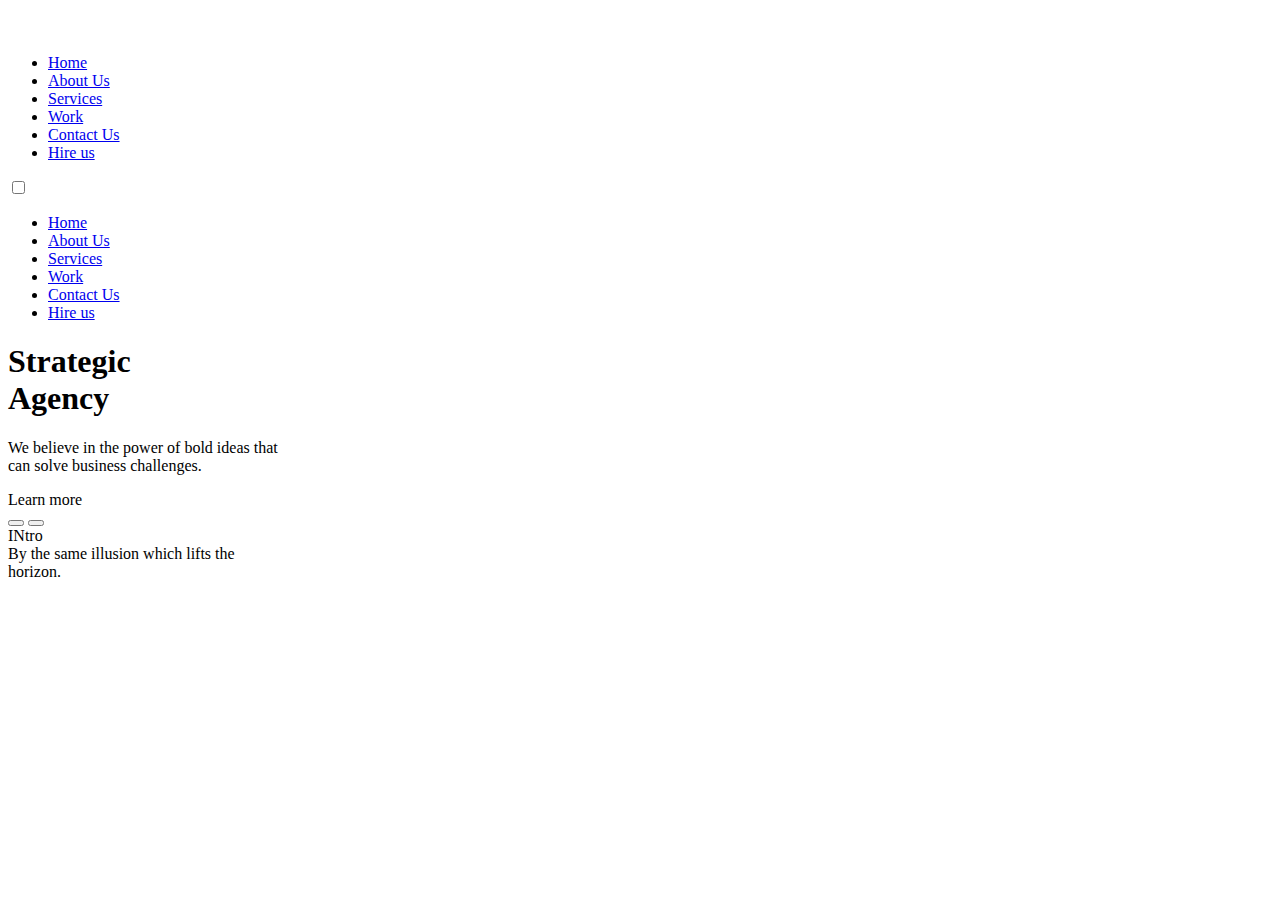
==== src/index.html @ 4ba15073 "mobile burger" ====
<!DOCTYPE html>
<html lang="en">
  <head>
    <meta charset="UTF-8">
    <meta name="viewport" content="width=device-width, initial-scale=1.0">
    <title>Dia</title>
    <link rel="stylesheet" href="./styles/main.css">
    <link href="https://fonts.googleapis.com/css?family=Open+Sans:400,600,700|Poppins:400,600,700&display=swap" rel="stylesheet">
  </head>
  <body>
    <header class="header">
      <div class="header__top">
        <nav class="header__nav nav">
          <a class="nav__logo logo" href="#">
            <img class="logo__img" src="./images/logo/air.png" alt="logo Dia company">
          </a>
          <ul class="nav__list">
            <li class="nav__item">
              <a href="#" class="nav__link">Home</a>
            </li>
            <li class="nav__item">
              <a href="#about" class="nav__link">About Us</a>
            </li>
            <li class="nav__item">
              <a href="#gallery" class="nav__link">Services</a>
            </li>
            <li class="nav__item">
              <a href="#consultation" class="nav__link">Work</a>
            </li>
            <li class="nav__item">
              <a href="#testimonials" class="nav__link">Contact Us</a>
            </li>
            <li class="nav__item">
              <a href="#contacts" class="nav__link nav__link--rightside">Hire us</a>
            </li>
          </ul>
        </nav>
        <div class="header__toggle toggle">
          <input id="toggle" class="toggle__menu" type="checkbox">
          <label for="toggle" class="toggle__btn">
            <span class="toggle__span"></span>
          </label>
          <div class="toggle__mobile">
            <ul class="toggle__list">
              <li class="toggle__item">
                <a href="#" class="toggle__link">Home</a>
              </li>
              <li class="toggle__item">
                <a href="#about" class="toggle__link">About Us</a>
              </li>
              <li class="toggle__item">
                <a href="#gallery" class="toggle__link">Services</a>
              </li>
              <li class="toggle__item">
                <a href="#consultation" class="toggle__link">Work</a>
              </li>
              <li class="toggle__item">
                <a href="#testimonials" class="toggle__link">Contact Us</a>
              </li>
              <li class="toggle__item">
                <a href="#contacts" class="toggle__link nav__link--rightside">Hire us</a>
              </li>
            </ul>
          </div>
        </div>
      </div>
      <div class="header__info info">
        <h1 class="info__heading">Strategic<br>Agency</h1>
        <p class="info__text">
          We believe in the power of bold ideas that<br>can solve business challenges.
        </p>
        <a class="info__link">Learn more</a>
      </div>
      <div class="header__slider slider">
        <div class="slider__item slider_item--1"></div>
        <div class="slider__button button">
          <button class="button__left"></button>
          <button class="button__right"></button>
        </div>
        <div class="slider__intro intro">
          <div class="intro__heading">INtro</div>
          <div class="intro__text">By the same illusion which lifts the<br>horizon.</div>
        </div>
      </div>
    </header>
    <script type="text/javascript" src="scripts/main.js"></script>
  </body>
</html>
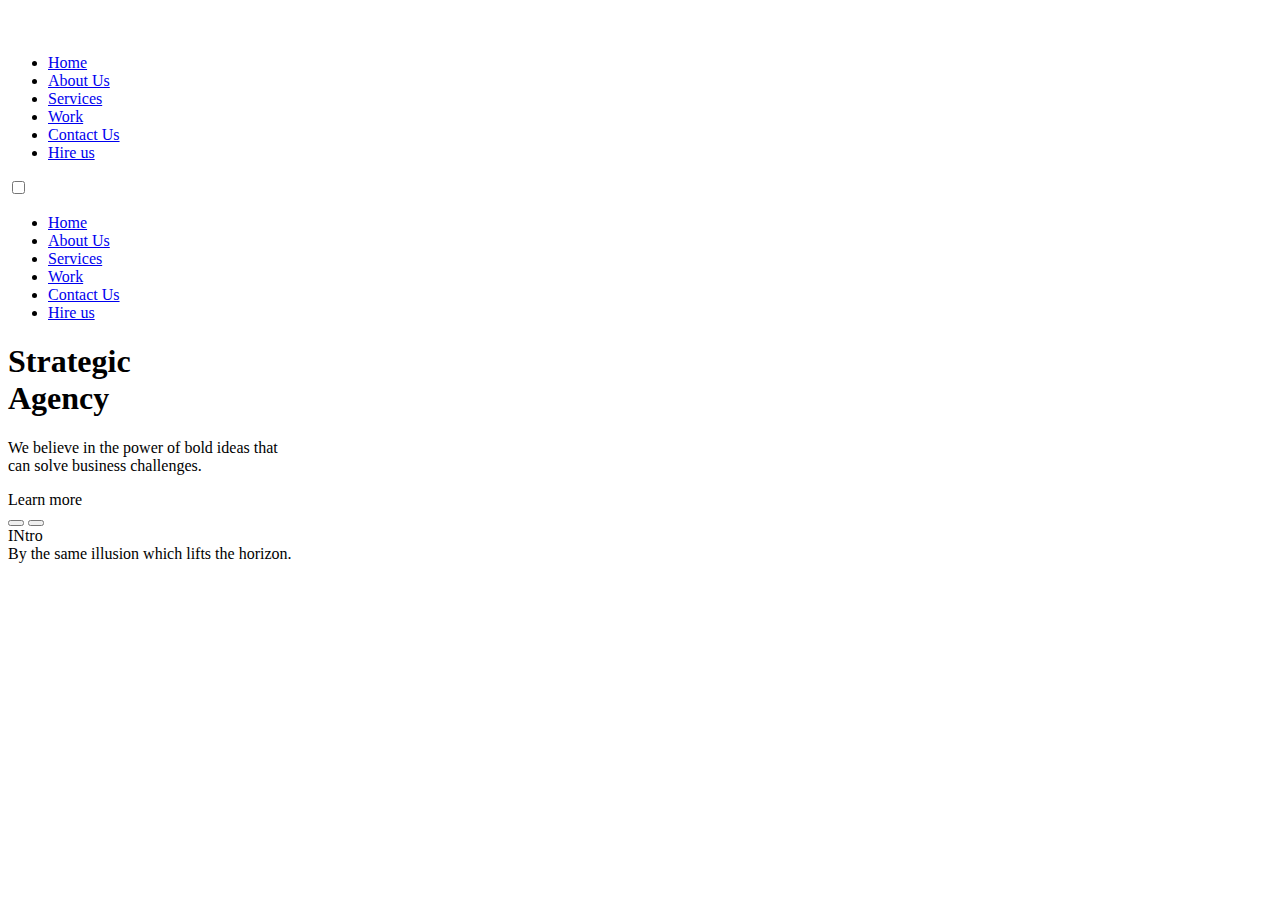
==== commit 3341da07: "solution mob-header" ====
--- a/src/index.html
+++ b/src/index.html
@@ -16,22 +16,22 @@
           </a>
           <ul class="nav__list">
             <li class="nav__item">
-              <a href="#" class="nav__link">Home</a>
+              <a href="./" class="nav__link">Home</a>
             </li>
             <li class="nav__item">
               <a href="#about" class="nav__link">About Us</a>
             </li>
             <li class="nav__item">
-              <a href="#gallery" class="nav__link">Services</a>
+              <a href="#services" class="nav__link">Services</a>
             </li>
             <li class="nav__item">
-              <a href="#consultation" class="nav__link">Work</a>
+              <a href="#work" class="nav__link">Work</a>
             </li>
             <li class="nav__item">
-              <a href="#testimonials" class="nav__link">Contact Us</a>
+              <a href="#contacts" class="nav__link">Contact Us</a>
             </li>
             <li class="nav__item">
-              <a href="#contacts" class="nav__link nav__link--rightside">Hire us</a>
+              <a href="#hire" class="nav__link nav__link--rightside">Hire us</a>
             </li>
           </ul>
         </nav>
@@ -43,22 +43,22 @@
           <div class="toggle__mobile">
             <ul class="toggle__list">
               <li class="toggle__item">
-                <a href="#" class="toggle__link">Home</a>
+                <a href="./" class="toggle__link">Home</a>
               </li>
               <li class="toggle__item">
                 <a href="#about" class="toggle__link">About Us</a>
               </li>
               <li class="toggle__item">
-                <a href="#gallery" class="toggle__link">Services</a>
+                <a href="#services" class="toggle__link">Services</a>
               </li>
               <li class="toggle__item">
-                <a href="#consultation" class="toggle__link">Work</a>
+                <a href="#work" class="toggle__link">Work</a>
               </li>
               <li class="toggle__item">
-                <a href="#testimonials" class="toggle__link">Contact Us</a>
+                <a href="#contacts" class="toggle__link">Contact Us</a>
               </li>
               <li class="toggle__item">
-                <a href="#contacts" class="toggle__link nav__link--rightside">Hire us</a>
+                <a href="#hire" class="toggle__link">Hire us</a>
               </li>
             </ul>
           </div>
@@ -72,14 +72,16 @@
         <a class="info__link">Learn more</a>
       </div>
       <div class="header__slider slider">
-        <div class="slider__item slider_item--1"></div>
+        <div class="slider__item slider_item--1">
+          <div class="slider__background"></div>
+        </div>
         <div class="slider__button button">
           <button class="button__left"></button>
           <button class="button__right"></button>
         </div>
         <div class="slider__intro intro">
           <div class="intro__heading">INtro</div>
-          <div class="intro__text">By the same illusion which lifts the<br>horizon.</div>
+          <div class="intro__text">By the same illusion which lifts the horizon.</div>
         </div>
       </div>
     </header>
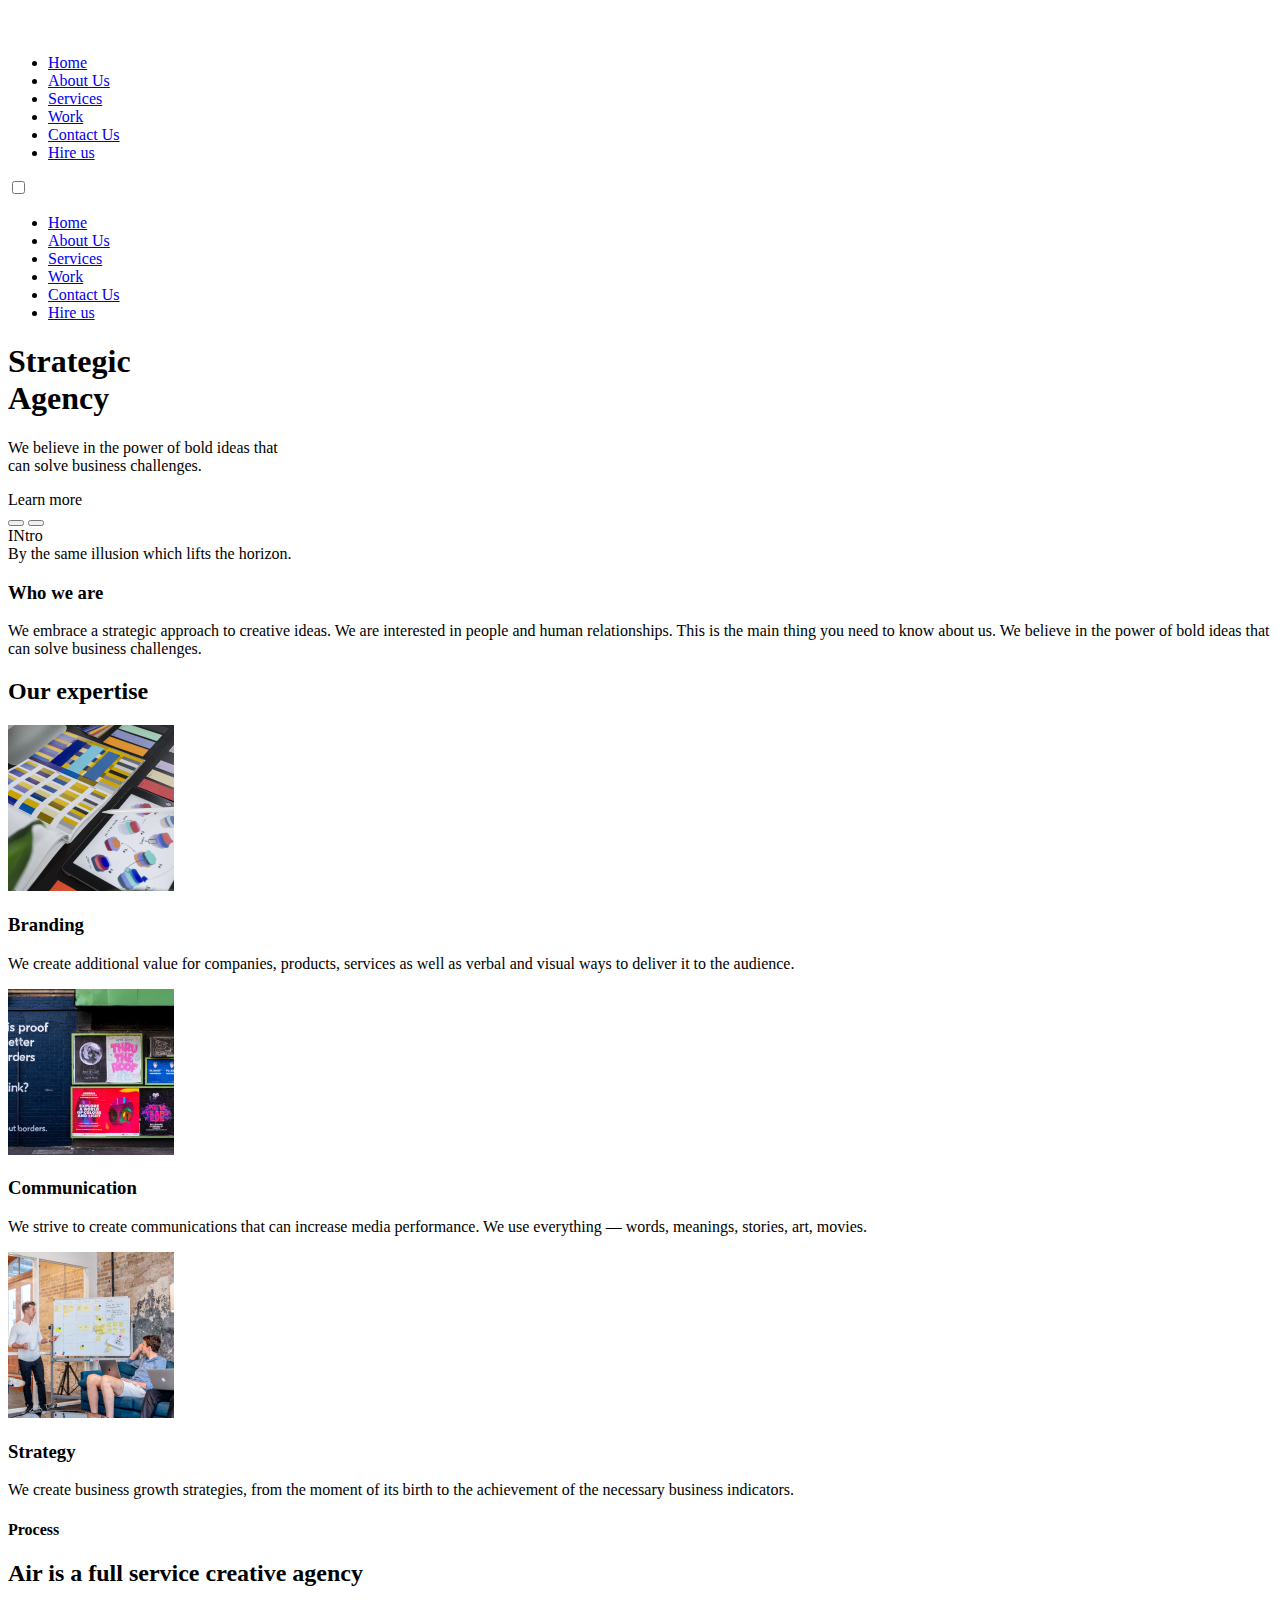
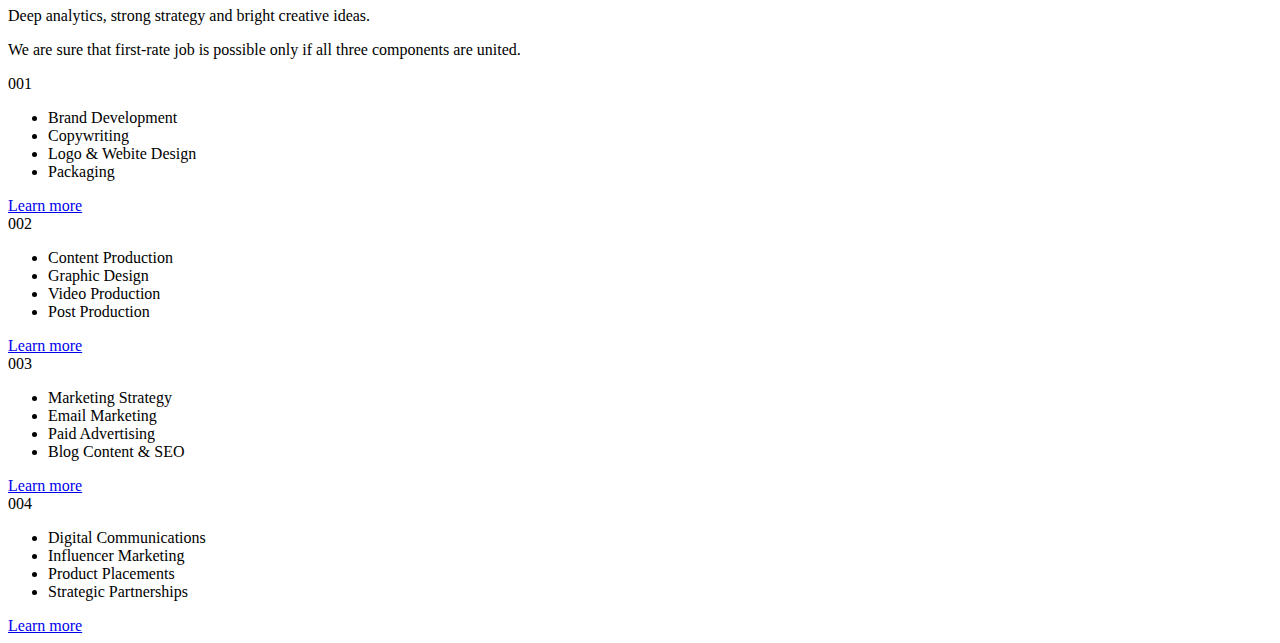
==== commit e1a48eb9: "desktop" ====
--- a/src/index.html
+++ b/src/index.html
@@ -5,6 +5,7 @@
     <meta name="viewport" content="width=device-width, initial-scale=1.0">
     <title>Dia</title>
     <link rel="stylesheet" href="./styles/main.css">
+    <link rel="icon" href="./images/logo/air-icon.svg">
     <link href="https://fonts.googleapis.com/css?family=Open+Sans:400,600,700|Poppins:400,600,700&display=swap" rel="stylesheet">
   </head>
   <body>
@@ -85,6 +86,92 @@
         </div>
       </div>
     </header>
+    <main class="main">
+      <section id="about" class="main__about about">
+        <div class="about__info">
+          <h3 class="about__heading">Who we are</h3>
+          <p class="about__text">We embrace a strategic approach to creative ideas. We are interested in people and human relationships. This is the main thing you need to know about us. We believe in the power of bold ideas that can solve business challenges.</p>
+        </div>
+      </section>
+      <section id="services" class="main__services services">
+        <div class="services__container">
+          <h2 class="services__heading">Our expertise</h2>
+          <div class="services__cards">
+            <div class="card">
+              <img class="card__img" src="./images/what-we-do/services1.png" alt="foto services1">
+              <h3 class="card__heading">Branding</h3>
+              <p class="card__text">We create additional value for companies, products, services as well as verbal and visual ways to deliver it to the audience.</p>
+            </div>
+            <div class="card">
+              <img class="card__img" src="./images/what-we-do/services2.png" alt="foto services1">
+              <h3 class="card__heading">Communication</h3>
+              <p class="card__text">We strive to create communications that can increase media performance. We use everything — words, meanings, stories, art, movies.
+              </p>
+            </div>
+            <div class="card">
+              <img class="card__img" src="./images/what-we-do/services3.png" alt="foto services1">
+              <h3 class="card__heading">Strategy</h3>
+              <p class="card__text">We create business growth strategies, from the moment of its birth to the achievement of the necessary business indicators.</p>
+            </div>
+          </div>
+        </div>
+      </section>
+      <section id="work" class="main__process process">
+        <div class="process__container">
+          <div class="process__info">
+            <h4 class="process__subtitle">Process</h4>
+            <h2 class="process__heading">Air is a full service creative agency</h2>
+            <p class="process__text">Deep analytics, strong strategy and bright creative ideas.</p>
+            <p class="process__text">We are sure that first-rate job is possible only if all three components are united.</p>
+          </div>
+          <div class="process__board board">
+            <div class="board__item item__theme--blue item ">
+              <div class="item__number">001</div>
+              <ul class="item__list list">
+                <li class="list__item">Brand Development</li>
+                <li class="list__item">Copywriting</li>
+                <li class="list__item">Logo & Webite Design</li>
+                <li class="list__item">Packaging</li>
+              </ul>
+              <a class="item__link" href="#">Learn more</a>
+            </div>
+            <div class="board__item item__theme--orange item ">
+              <div class="item__number">002</div>
+              <ul class="item__list list">
+                <li class="list__item">Сontent Production</li>
+                <li class="list__item">Graphic Design</li>
+                <li class="list__item">Video Production</li>
+                <li class="list__item">Post Production</li>
+              </ul>
+              <a class="item__link" href="#">Learn more</a>
+            </div>
+            <div class="board__item item__theme--green item ">
+              <div class="item__number">003</div>
+              <ul class="item__list list">
+                <li class="list__item">Marketing Strategy</li>
+                <li class="list__item">Email Marketing</li>
+                <li class="list__item">Paid Advertising</li>
+                <li class="list__item">Blog Content & SEO</li>
+              </ul>
+              <a class="item__link" href="#">Learn more</a>
+            </div>
+            <div class="board__item item__theme--purple item ">
+              <div class="item__number">004</div>
+              <ul class="item__list list">
+                <li class="list__item">Digital Communications</li>
+                <li class="list__item">Influencer Marketing</li>
+                <li class="list__item">Product Placements</li>
+                <li class="list__item">Strategic Partnerships</li>
+              </ul>
+              <a class="item__link" href="#">Learn more</a>
+            </div>
+          </div>
+        </div>
+      </section>
+      <section class="main__approach approach"></section>
+      <section id="testimonials" class="testimonials"></section>
+      <section id="vision" class="vision"></section>
+    </main>
     <script type="text/javascript" src="scripts/main.js"></script>
   </body>
 </html>
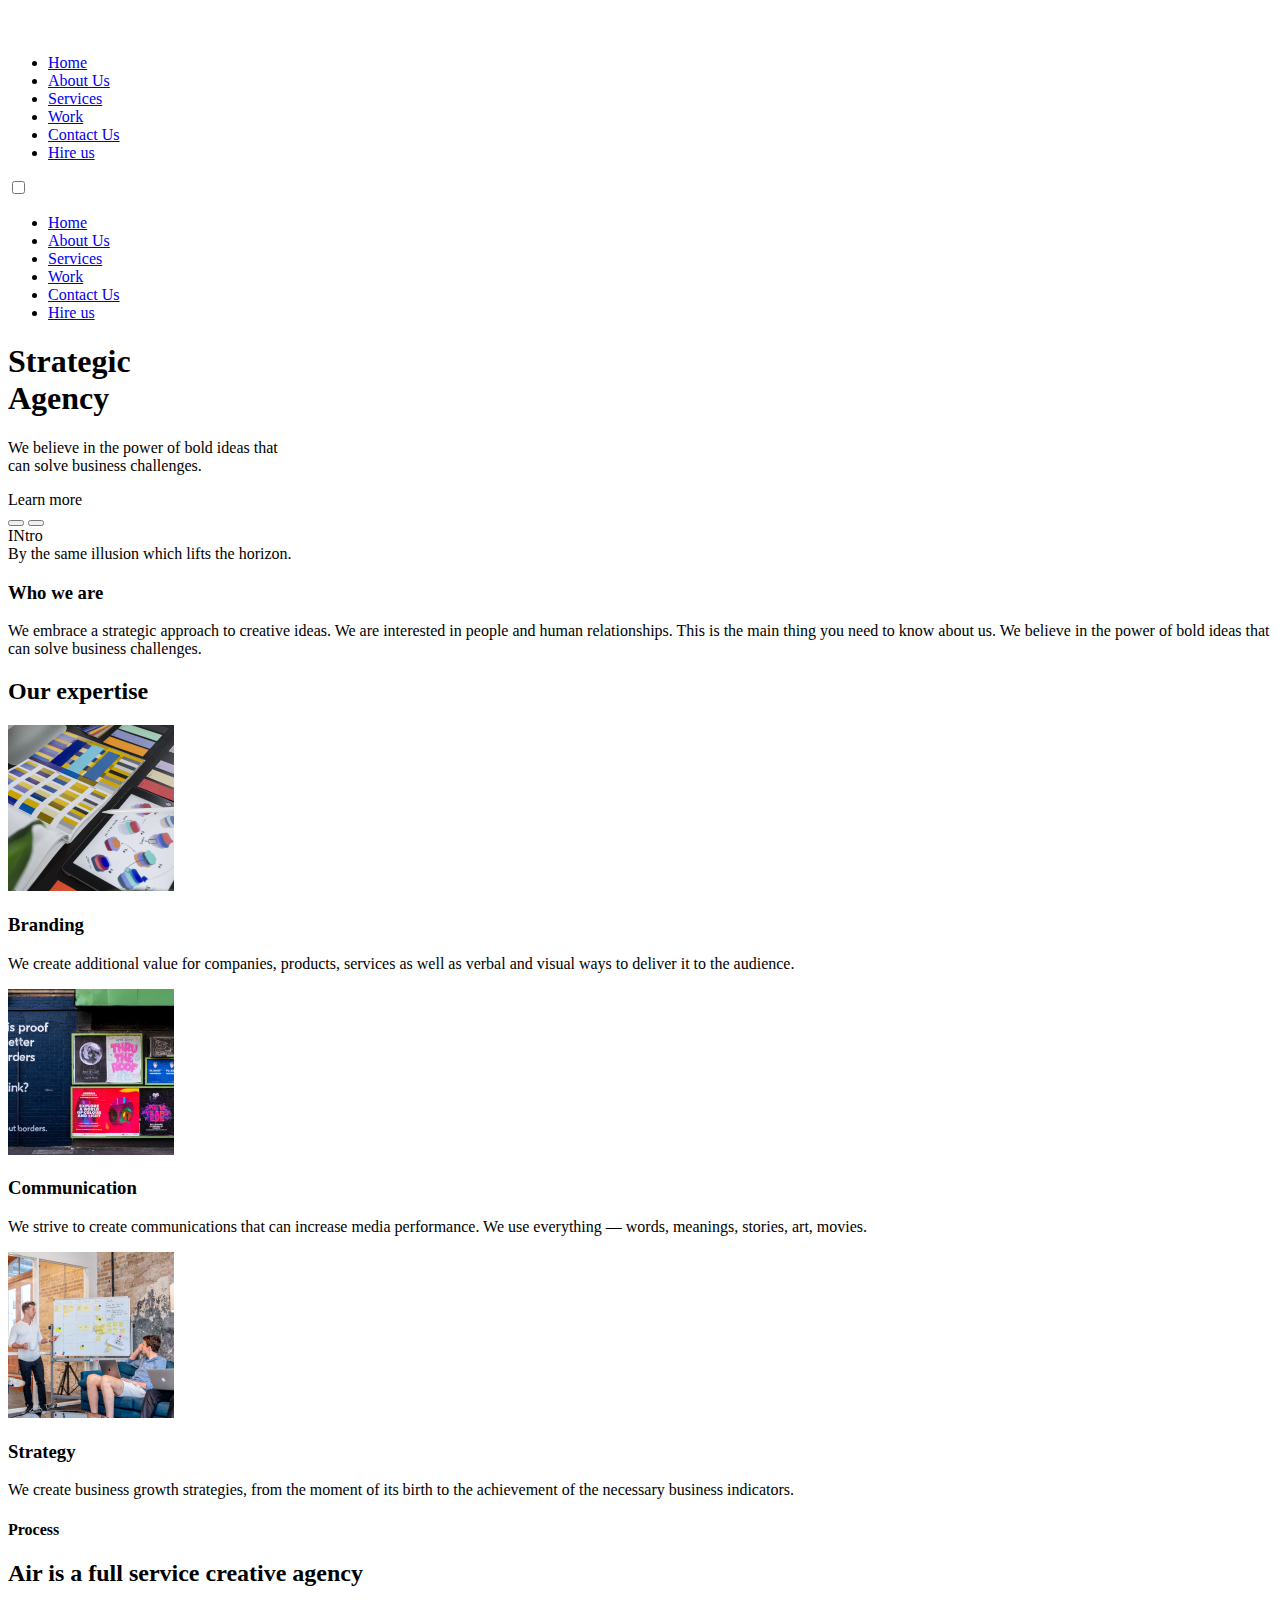
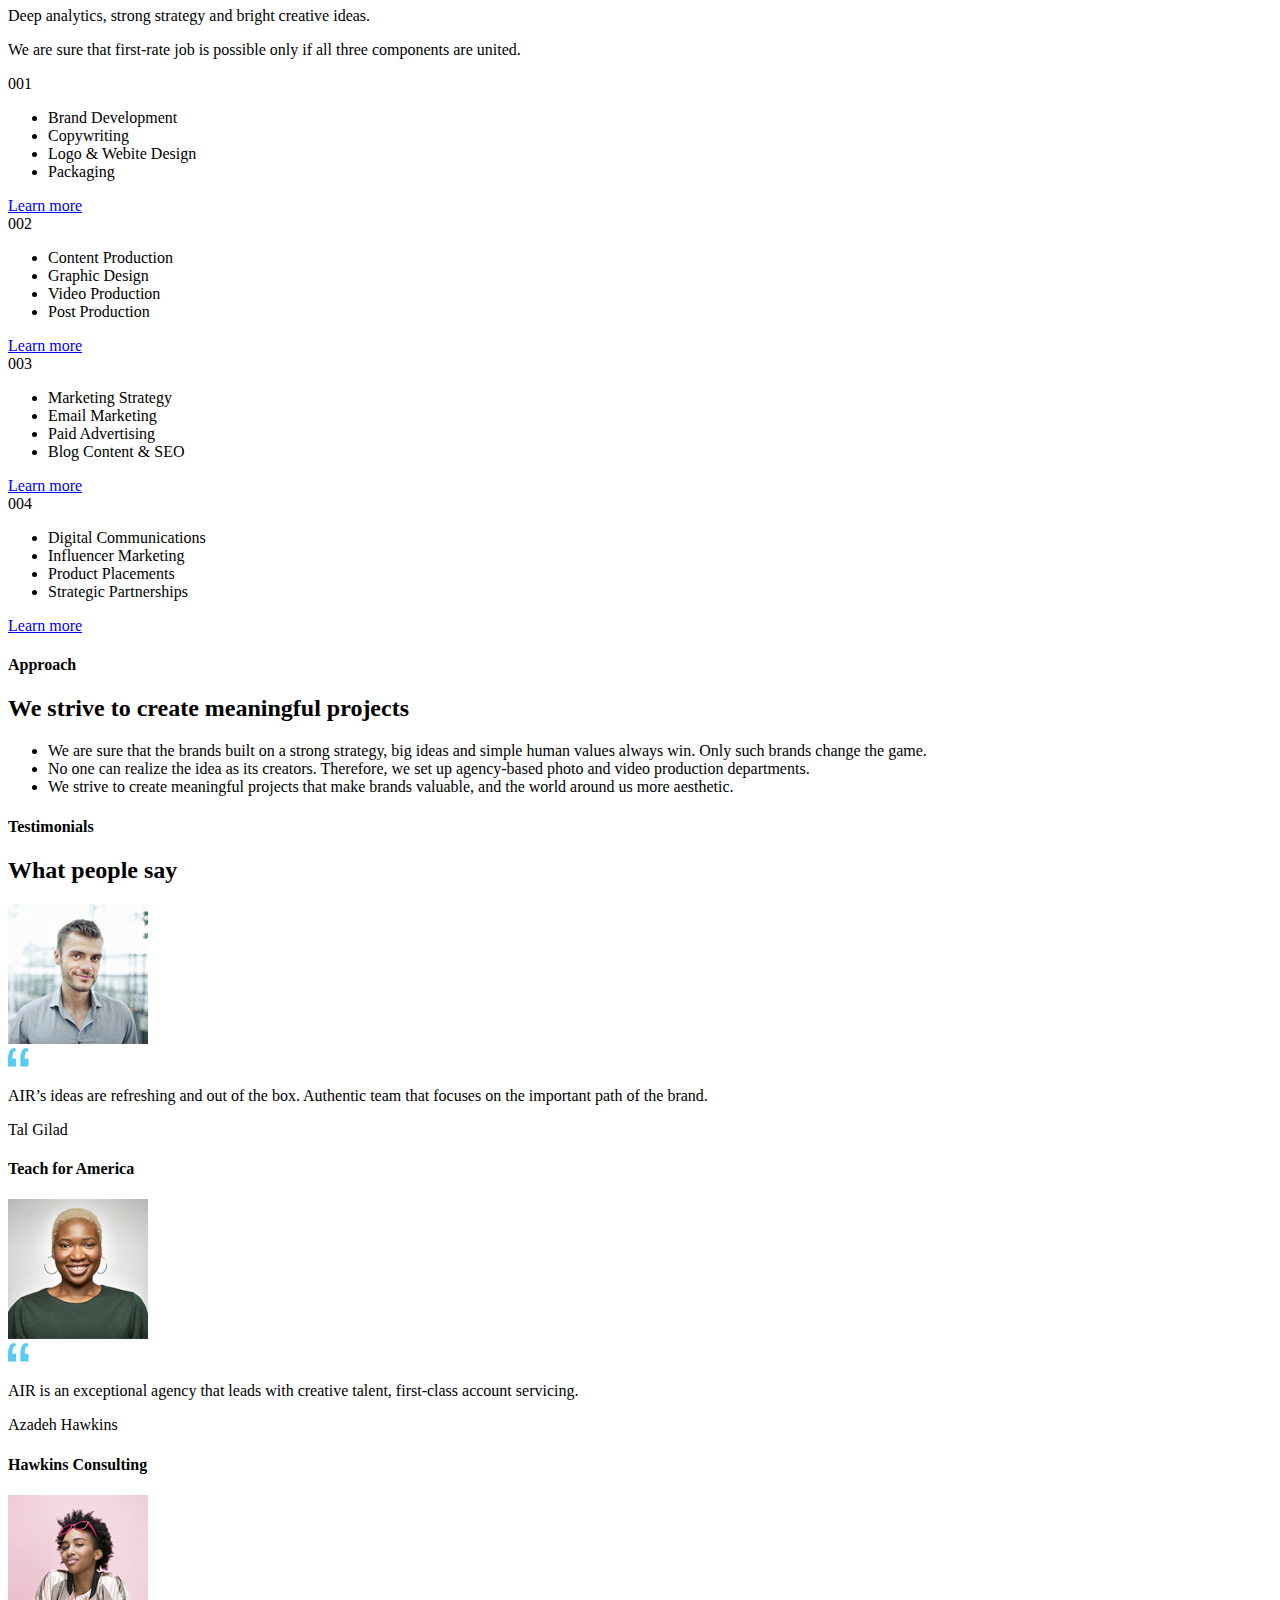
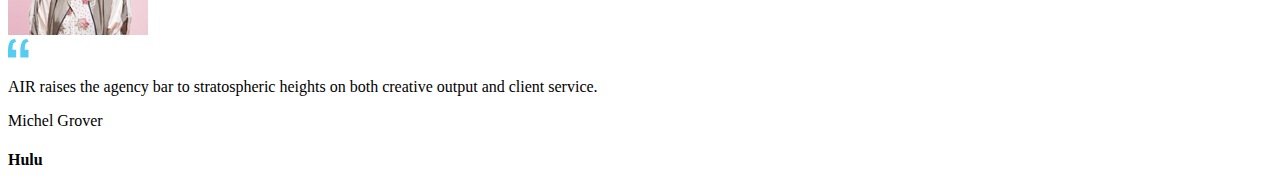
==== commit 9b05df20: "solution" ====
--- a/src/index.html
+++ b/src/index.html
@@ -168,8 +168,63 @@
           </div>
         </div>
       </section>
-      <section class="main__approach approach"></section>
-      <section id="testimonials" class="testimonials"></section>
+      <section class="main__approach approach">
+        <div class="approach__container">
+          <div class="approach__info info">
+            <h4 class="info__subtitle">Approach</h4>
+            <h2 class="test info__heading">We strive to create meaningful projects</h2>
+            <ul class="info__list list">
+              <li class="list__approach-item approach-item--1">We are sure that the brands built on a strong strategy, big ideas and simple human values always win. Only such brands change the game.</li>
+              <li  class="list__approach-item approach-item--2"> No one can realize the idea as its creators. Therefore, we set up agency-based photo and video production departments.</li>
+              <li  class="list__approach-item approach-item--3">We strive to create meaningful projects that make brands valuable, and the world around us more aesthetic.</li>
+            </ul>
+          </div>
+          <div class="approach__slide slide"></div>
+        </div>
+      </section>
+      <section id="testimonials" class="main__testimonials testimonials">
+        <div class="testimonials__container">
+          <div class="testimonials__info">
+            <h4 class="testimonials__subtitle">Testimonials</h4>
+            <h2 class="testimonials__heading">What people say</h2>
+          </div>
+          <div class="testimonials__base base">
+            <div class="base__person person person__theme--blue">
+              <div class="person__avatar">
+                <img class="person__photo" src="./images/testimonials/testimonial-photo3.png" alt="photo of Tal Gilad">
+              </div>
+              <svg width="21" height="19" viewBox="0 0 21 19" fill="none" xmlns="http://www.w3.org/2000/svg">
+                <path class="quotes" d="M0 18.48C0 17.36 0 16.24 0 15.12C0 13.9533 0 12.81 0 11.69C0 8.09667 0.513333 5.27334 1.54 3.22C2.56667 1.16667 4.36333 0.0933349 6.93 0L8.26 2.73C6.81333 2.87 5.81 3.57 5.25 4.83C4.73667 6.04333 4.48 7.98 4.48 10.64H8.19V18.48H0ZM12.32 18.48C12.32 17.36 12.32 16.24 12.32 15.12C12.32 13.9533 12.32 12.81 12.32 11.69C12.32 8.09667 12.8333 5.27334 13.86 3.22C14.8867 1.16667 16.6833 0.0933349 19.25 0L20.58 2.73C19.1333 2.87 18.13 3.57 17.57 4.83C17.0567 6.04333 16.8 7.98 16.8 10.64H20.51V18.48H12.32Z" fill="#56CCF2"/>
+              </svg>
+              <p class="person__review">AIR’s ideas are refreshing and out of the box. Authentic team that focuses on the important path of the brand.</p>
+              <p class="person__name">Tal Gilad</p>
+              <h4 class="person__company">Teach for America</h4>
+            </div>
+            <div class="base__person person person__theme--orange">
+              <div class="person__avatar">
+                <img class="person__photo" src="./images/testimonials/testimonial-photo2.png" alt="photo of Azadeh Hawkins">
+              </div>
+              <svg width="21" height="19" viewBox="0 0 21 19" fill="none" xmlns="http://www.w3.org/2000/svg">
+                <path class="quotes" d="M0 18.48C0 17.36 0 16.24 0 15.12C0 13.9533 0 12.81 0 11.69C0 8.09667 0.513333 5.27334 1.54 3.22C2.56667 1.16667 4.36333 0.0933349 6.93 0L8.26 2.73C6.81333 2.87 5.81 3.57 5.25 4.83C4.73667 6.04333 4.48 7.98 4.48 10.64H8.19V18.48H0ZM12.32 18.48C12.32 17.36 12.32 16.24 12.32 15.12C12.32 13.9533 12.32 12.81 12.32 11.69C12.32 8.09667 12.8333 5.27334 13.86 3.22C14.8867 1.16667 16.6833 0.0933349 19.25 0L20.58 2.73C19.1333 2.87 18.13 3.57 17.57 4.83C17.0567 6.04333 16.8 7.98 16.8 10.64H20.51V18.48H12.32Z" fill="#56CCF2"/>
+              </svg>
+              <p class="person__review">AIR is an exceptional agency that leads with creative talent, first-class account servicing.</p>
+              <p class="person__name">Azadeh Hawkins</p>
+              <h4 class="person__company">Hawkins Consulting</h4>
+            </div>
+            <div class="base__person person person__theme--purple">
+              <div class="person__avatar">
+                <img class="person__photo" src="./images/testimonials/testimonial-photo1.png" alt="photo of Michel Grover">
+              </div>
+              <svg width="21" height="19" viewBox="0 0 21 19" fill="none" xmlns="http://www.w3.org/2000/svg">
+                <path class="quotes" d="M0 18.48C0 17.36 0 16.24 0 15.12C0 13.9533 0 12.81 0 11.69C0 8.09667 0.513333 5.27334 1.54 3.22C2.56667 1.16667 4.36333 0.0933349 6.93 0L8.26 2.73C6.81333 2.87 5.81 3.57 5.25 4.83C4.73667 6.04333 4.48 7.98 4.48 10.64H8.19V18.48H0ZM12.32 18.48C12.32 17.36 12.32 16.24 12.32 15.12C12.32 13.9533 12.32 12.81 12.32 11.69C12.32 8.09667 12.8333 5.27334 13.86 3.22C14.8867 1.16667 16.6833 0.0933349 19.25 0L20.58 2.73C19.1333 2.87 18.13 3.57 17.57 4.83C17.0567 6.04333 16.8 7.98 16.8 10.64H20.51V18.48H12.32Z" fill="#56CCF2"/>
+              </svg>
+              <p class="person__review">AIR raises the agency bar to stratospheric heights on both creative output and client service.</p>
+              <p class="person__name">Michel Grover</p>
+              <h4 class="person__company">Hulu</h4>
+            </div>
+          </div>
+        </div>
+      </section>
       <section id="vision" class="vision"></section>
     </main>
     <script type="text/javascript" src="scripts/main.js"></script>
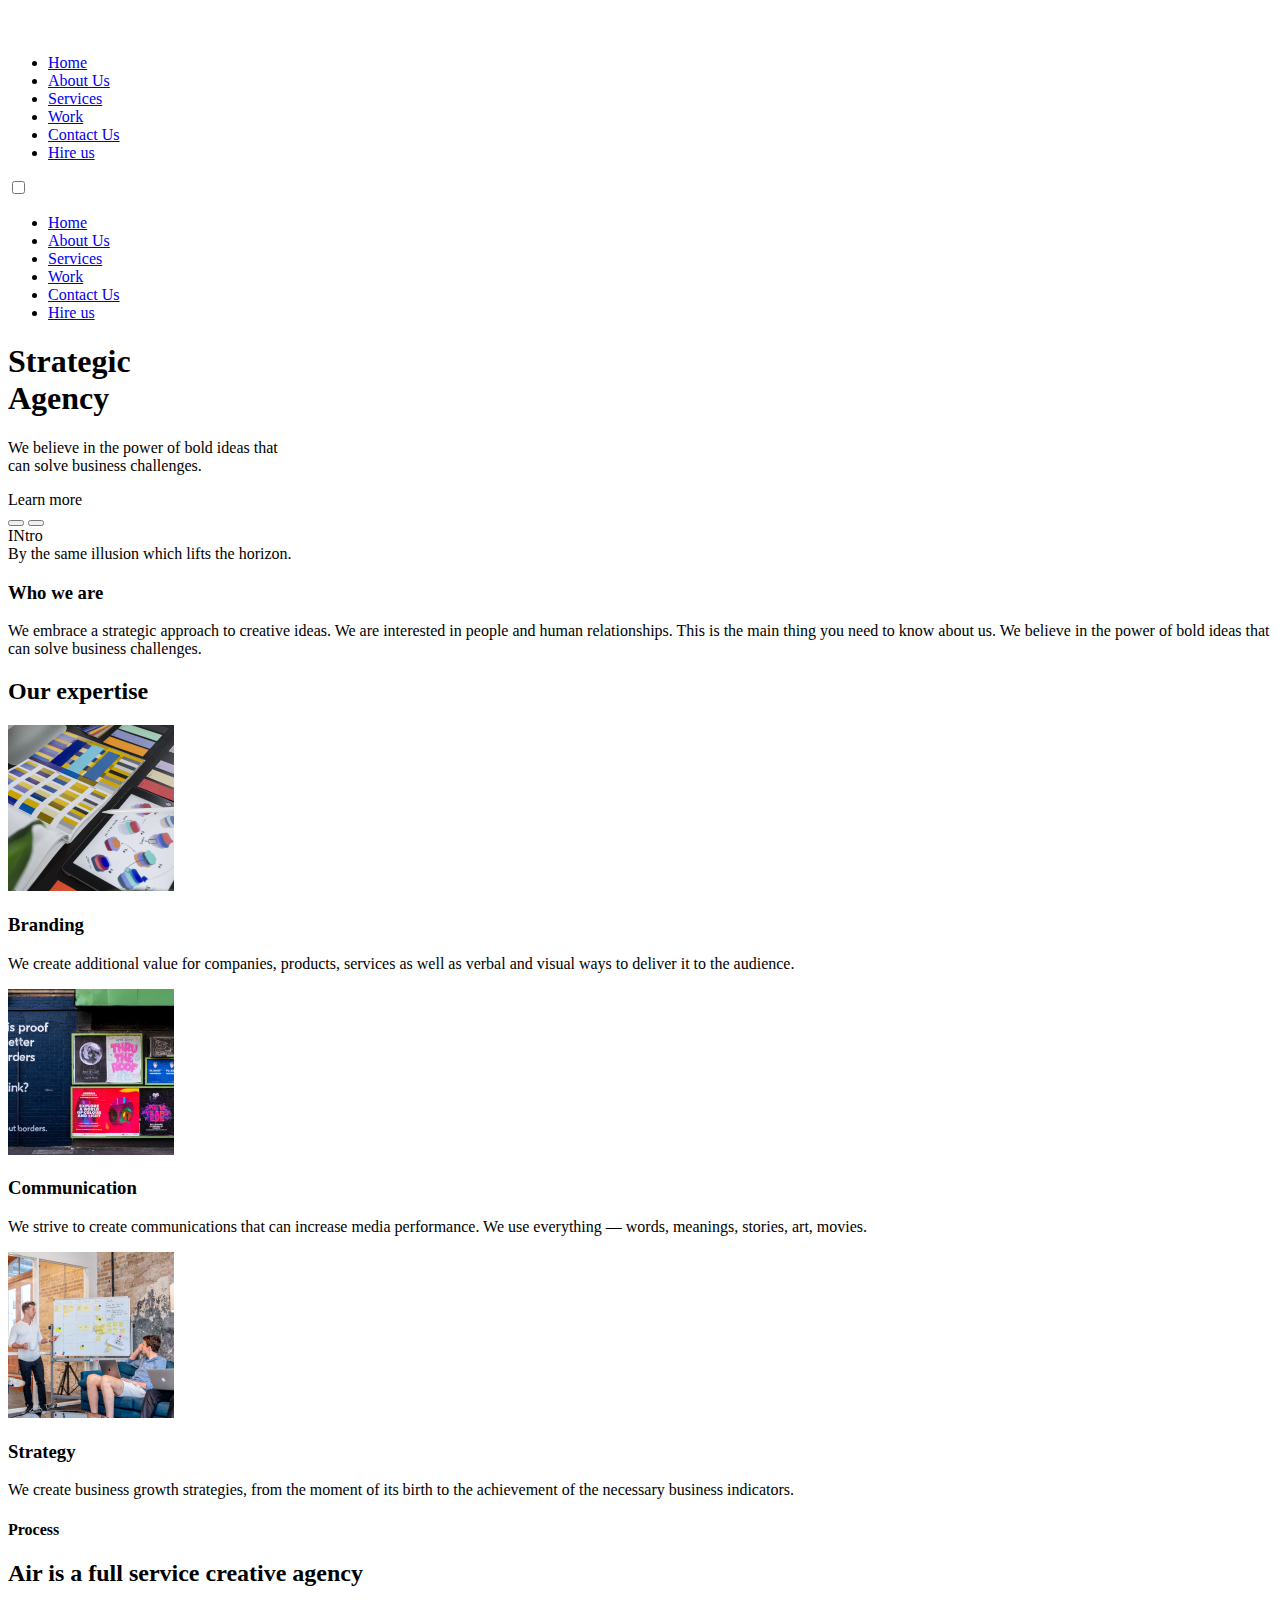
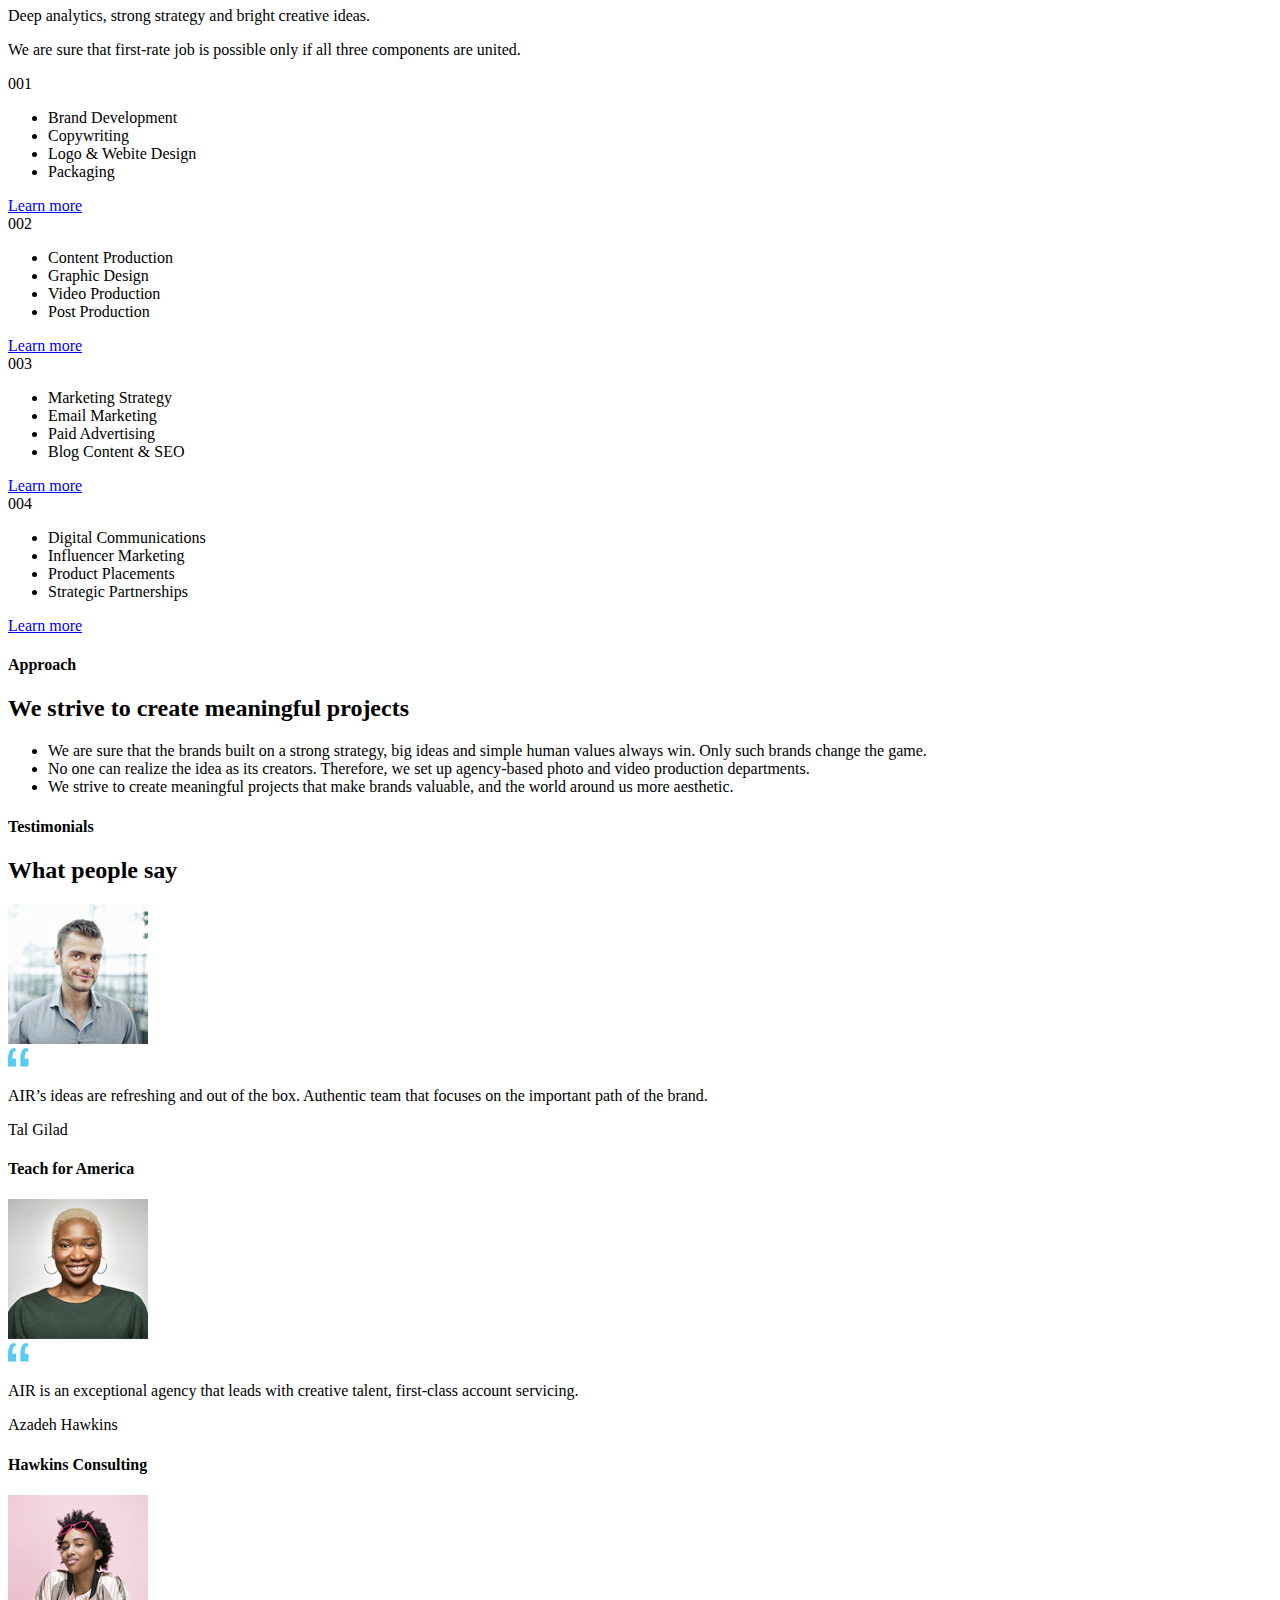
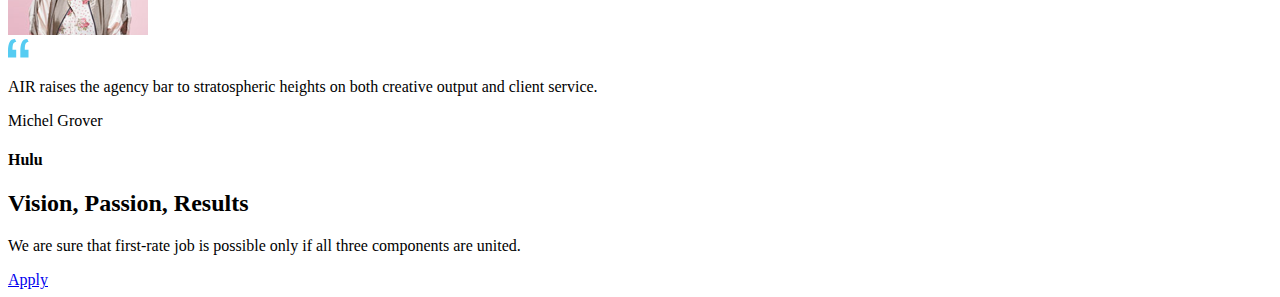
==== commit 17be5588: "1-9 blocks" ====
--- a/src/index.html
+++ b/src/index.html
@@ -172,7 +172,7 @@
         <div class="approach__container">
           <div class="approach__info info">
             <h4 class="info__subtitle">Approach</h4>
-            <h2 class="test info__heading">We strive to create meaningful projects</h2>
+            <h2 class="info__heading">We strive to create meaningful projects</h2>
             <ul class="info__list list">
               <li class="list__approach-item approach-item--1">We are sure that the brands built on a strong strategy, big ideas and simple human values always win. Only such brands change the game.</li>
               <li  class="list__approach-item approach-item--2"> No one can realize the idea as its creators. Therefore, we set up agency-based photo and video production departments.</li>
@@ -225,7 +225,29 @@
           </div>
         </div>
       </section>
-      <section id="vision" class="vision"></section>
+      <section id="vision" class="main__vision vision">
+        <div class="vision__container">
+          <div class="vision__info info">
+            <h2 class="info__title">Vision, Passion, Results</h2>
+            <p class="info__text">We are sure that first-rate job is possible only if all three components are united.</p>
+            <a class="info__link" href="#">Apply</a>
+          </div>
+          <div class="vision__elips elips">
+            <div class="elips__item elips__item--large elips__item--blue"></div>
+            <div class="elips__item elips__item--large elips__item--green"></div>
+            <div class="elips__item elips__item--large elips__item--green"></div>
+            <div class="elips__item elips__item--medium elips__item--purple"></div>
+            <div class="elips__item elips__item--medium elips__item--blue"></div>
+            <div class="elips__item elips__item--medium elips__item--orange"></div>
+            <div class="elips__item elips__item--small elips__item--purple"></div>
+            <div class="elips__item elips__item--small elips__item--purple"></div>
+            <div class="elips__item elips__item--extrasmall elips__item--purple"></div>
+            <div class="elips__item elips__item--extrasmall elips__item--orange"></div>
+            <div class="elips__item elips__item--extrasmall elips__item--orange"></div>
+            <div class="elips__item elips__item--extrasmall elips__item--purple"></div>
+          </div>
+        </div>
+      </section>
     </main>
     <script type="text/javascript" src="scripts/main.js"></script>
   </body>
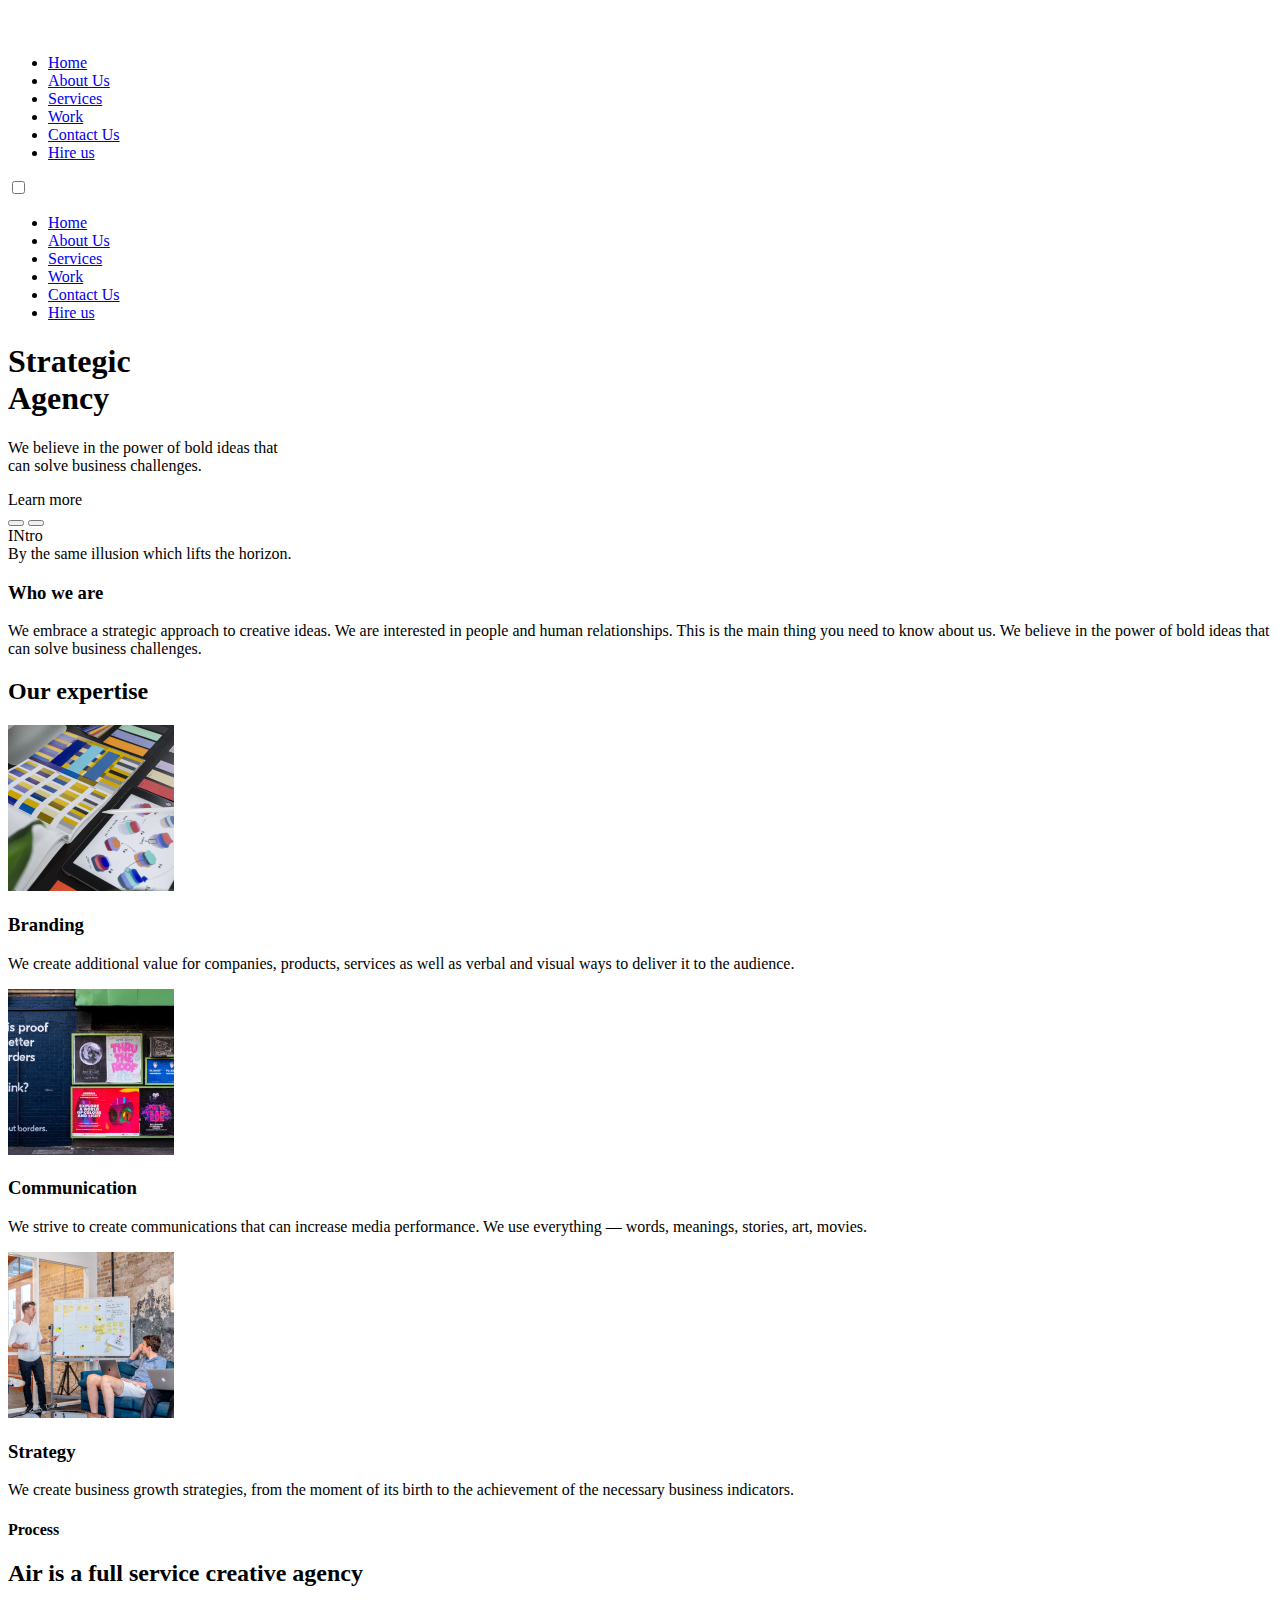
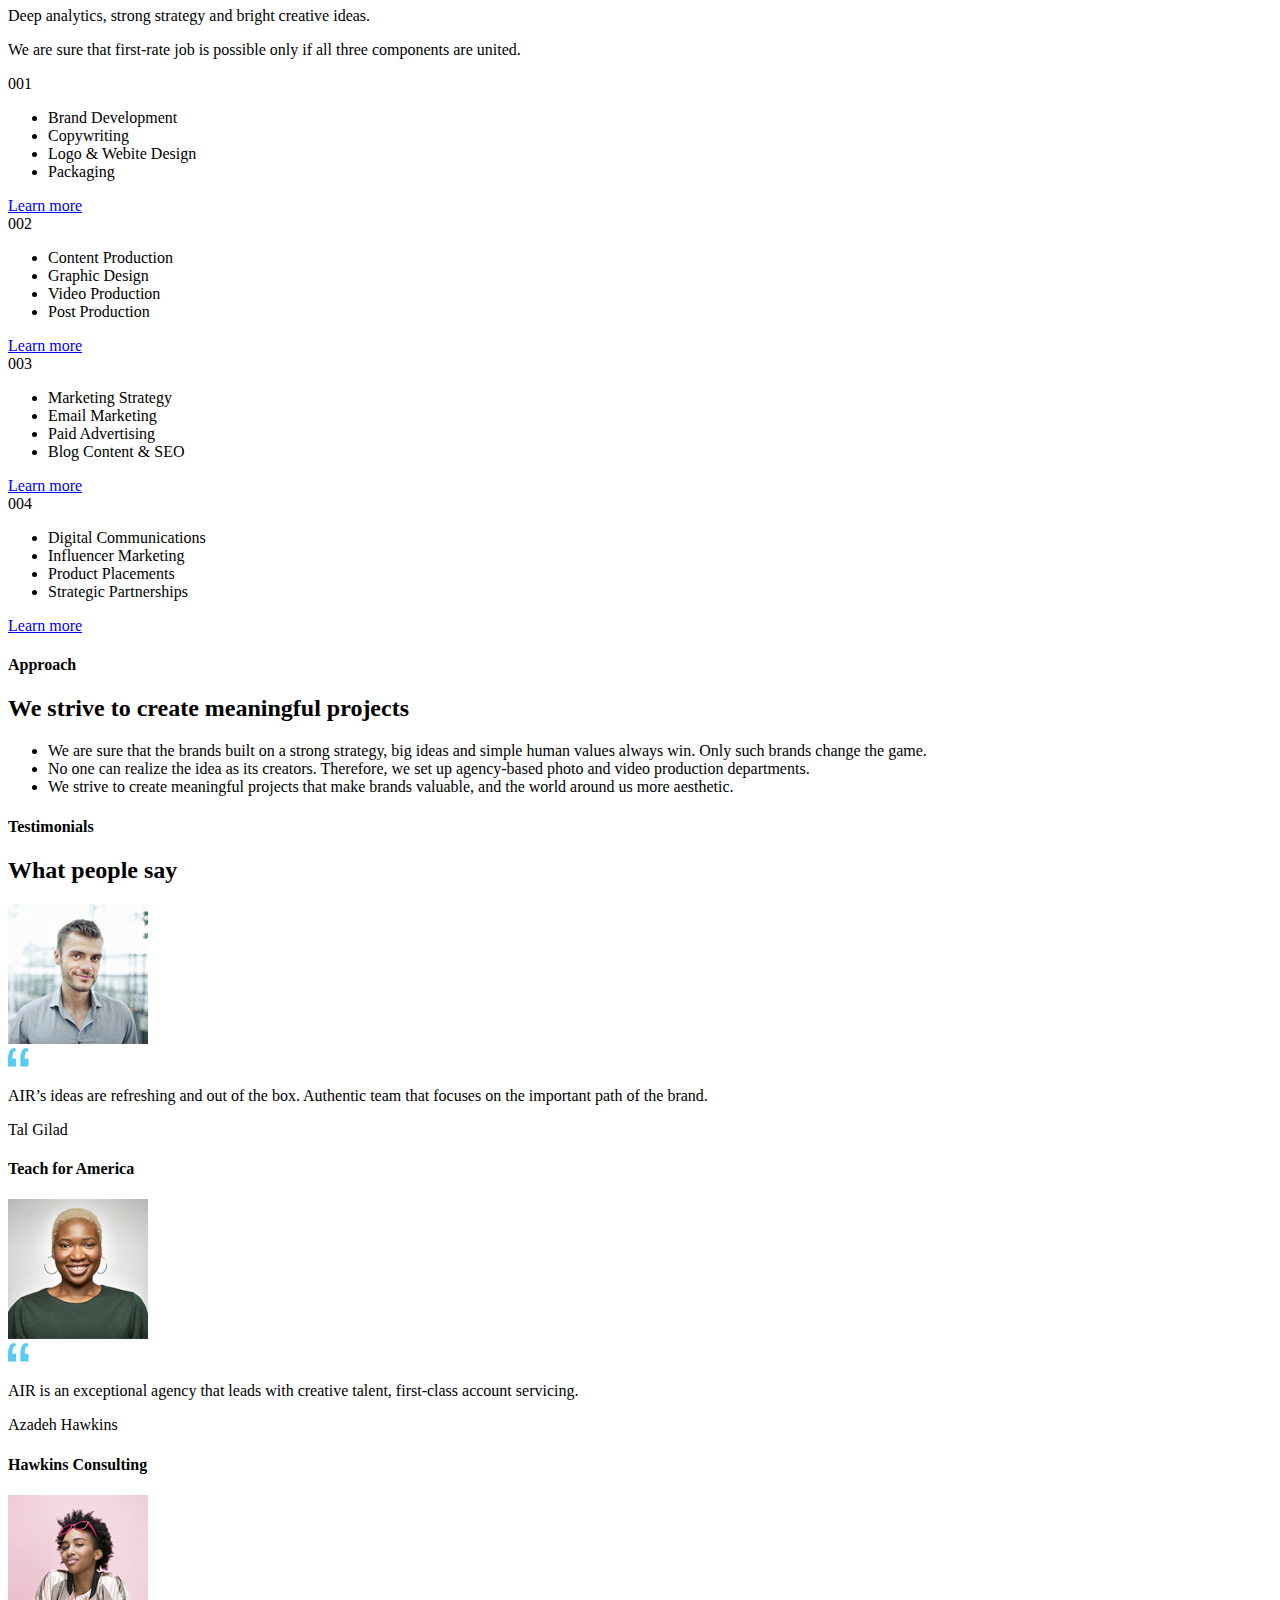
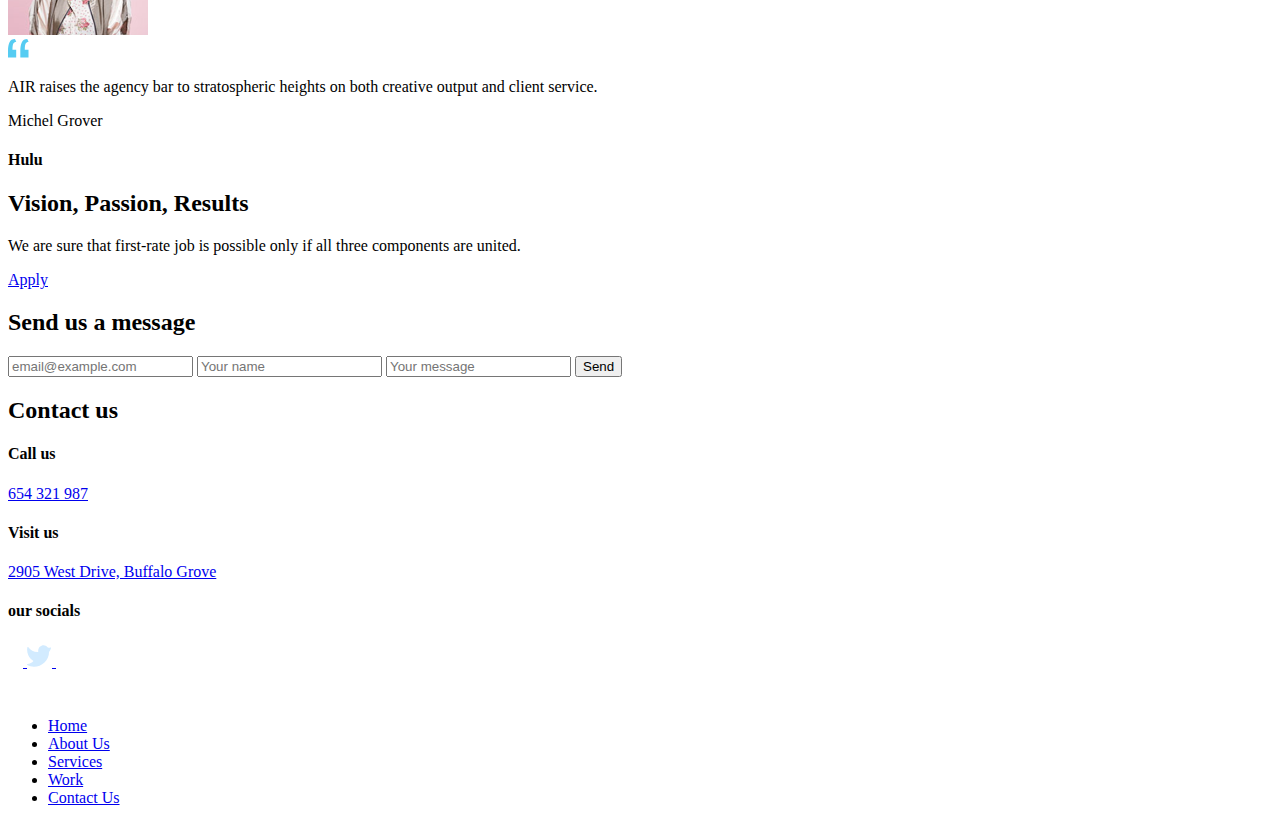
==== commit feb4a13b: "solution" ====
--- a/src/index.html
+++ b/src/index.html
@@ -32,7 +32,7 @@
               <a href="#contacts" class="nav__link">Contact Us</a>
             </li>
             <li class="nav__item">
-              <a href="#hire" class="nav__link nav__link--rightside">Hire us</a>
+              <a href="#contacts" class="nav__link nav__link--rightside">Hire us</a>
             </li>
           </ul>
         </nav>
@@ -59,7 +59,7 @@
                 <a href="#contacts" class="toggle__link">Contact Us</a>
               </li>
               <li class="toggle__item">
-                <a href="#hire" class="toggle__link">Hire us</a>
+                <a href="#contacts" class="toggle__link">Hire us</a>
               </li>
             </ul>
           </div>
@@ -249,6 +249,92 @@
         </div>
       </section>
     </main>
+    <footer id="contacts" class="footer">
+      <div class="footer__wrap">
+        <div class="footer__container">
+          <div class="footer__communicate communicate">
+            <div class="communicate__message message">
+              <h2 class="message__title title">Send us  a message</h2>
+              <form class="message__form form" method="POST" action="#">
+                <label class="form__item" for="email">
+                  <input type="email" id="email" class="form__input" name="email" placeholder="email@example.com" required>
+                </label>
+                <label class="form__item" for="name">
+                  <input type="text" id="name" class="form__input" name="name" placeholder="Your name" required>
+                </label>
+                <label class="form__item" for="message">
+                  <input type="text" id="message" class="form__input" name="phone" placeholder="Your message">
+                </label>
+                <button class="form__button button" type="submit">Send</button>
+              </form>
+            </div>
+            <div class="communicate__contacts contacts">
+              <h2 class="contacts__title title">Contact us</h2>
+              <div class="contacts__call call">
+                <h4 class="call__sublilte sublilte">Call us</h4>
+                <p class="call__phone contact">
+                  <a class="contact__link" href="tel:+044654321987">
+                    654 321 987
+                  </a>
+                </p>
+              </div>
+              <div class="contacts__visit visit">
+                <h4 class="visit__sublilte sublilte">Visit us</h4>
+                <p class="visit__address contact">
+                  <a class="contact__link" href="https://goo.gl/maps/PHTzXxigvz6HZmjj6" target="blank">
+                    2905 West Drive, Buffalo Grove
+                  </a>
+                </p>
+              </div>
+              <div class="contacts__socials socials">
+                <h4 class="socials__sublilte sublilte">our socials</h4>
+                <div class="socials__icons icons">
+                  <a class="icons__link" href="#">
+                    <svg width="15" height="25" viewBox="0 0 15 25" fill="none" xmlns="http://www.w3.org/2000/svg">
+                      <path class="socialmedia-icon" d="M14.6667 1.66674C14.6667 1.48993 14.5964 1.32036 14.4714 1.19533C14.3464 1.07031 14.1768 1.00007 14 1.00007H10.6667C8.98816 0.916459 7.3448 1.50059 6.09563 2.62484C4.84646 3.7491 4.09305 5.32207 4 7.00007V10.6001H0.666667C0.489856 10.6001 0.320287 10.6703 0.195262 10.7953C0.070238 10.9204 0 11.0899 0 11.2667V14.7334C0 14.9102 0.070238 15.0798 0.195262 15.2048C0.320287 15.3298 0.489856 15.4001 0.666667 15.4001H4V24.3334C4 24.5102 4.07024 24.6798 4.19526 24.8048C4.32029 24.9298 4.48986 25.0001 4.66667 25.0001H8.66667C8.84348 25.0001 9.01305 24.9298 9.13807 24.8048C9.2631 24.6798 9.33333 24.5102 9.33333 24.3334V15.4001H12.8267C12.9749 15.4022 13.1197 15.3548 13.238 15.2655C13.3563 15.1762 13.4415 15.0499 13.48 14.9067L14.44 11.4401C14.4665 11.3416 14.4701 11.2383 14.4504 11.1382C14.4308 11.0381 14.3884 10.9438 14.3265 10.8627C14.2647 10.7816 14.1851 10.7157 14.0938 10.6701C14.0025 10.6246 13.902 10.6006 13.8 10.6001H9.33333V7.00007C9.3665 6.67004 9.52149 6.36422 9.76803 6.14233C10.0146 5.92044 10.335 5.79841 10.6667 5.80007H14C14.1768 5.80007 14.3464 5.72983 14.4714 5.60481C14.5964 5.47978 14.6667 5.31021 14.6667 5.1334V1.66674Z" fill="white"/>
+                    </svg>
+                  </a>
+                  <a class="icons__link" href="#">
+                    <svg width="25" height="22" viewBox="0 0 25 22" fill="none" xmlns="http://www.w3.org/2000/svg">
+                      <path class="socialmedia-icon" d="M6.77241 21.6671C8.744 21.733 10.7088 21.4031 12.5507 20.6968C14.3926 19.9905 16.0743 18.9221 17.4963 17.5548C18.9183 16.1875 20.0517 14.549 20.8297 12.7362C21.6077 10.9234 22.0144 8.97305 22.0257 7.00038C22.9293 5.88227 23.6002 4.59482 23.9991 3.21372C24.0289 3.1046 24.0264 2.9892 23.9922 2.88142C23.9579 2.77363 23.8931 2.67806 23.8058 2.6062C23.7184 2.53435 23.6122 2.48928 23.4998 2.47642C23.3874 2.46356 23.2737 2.48346 23.1724 2.53372C22.6997 2.76126 22.1675 2.83475 21.6509 2.74386C21.1342 2.65296 20.6591 2.40225 20.2924 2.02705C19.8243 1.51449 19.2582 1.10109 18.6274 0.811354C17.9966 0.521617 17.3141 0.361433 16.6203 0.340296C15.9265 0.319159 15.2356 0.437498 14.5883 0.6883C13.9411 0.939103 13.3508 1.31727 12.8524 1.80038C12.17 2.46126 11.6702 3.28744 11.4015 4.19862C11.1328 5.1098 11.1044 6.07499 11.3191 7.00038C6.85241 7.26705 3.78574 5.14705 1.33241 2.24038C1.25871 2.15692 1.1623 2.09672 1.05495 2.06714C0.947601 2.03757 0.833963 2.03989 0.727912 2.07382C0.621861 2.10776 0.527987 2.17184 0.457753 2.25825C0.38752 2.34465 0.343966 2.44964 0.332412 2.56038C-0.134962 5.15295 0.202184 7.82645 1.29857 10.2218C2.39495 12.6172 4.19807 14.6197 6.46574 15.9604C4.94526 17.7042 2.81002 18.7933 0.505745 19.0004C0.382295 19.0209 0.268334 19.0794 0.179814 19.1679C0.0912932 19.2563 0.0326428 19.3702 0.0120705 19.4937C-0.00850186 19.6171 0.0100338 19.7439 0.0650833 19.8563C0.120133 19.9686 0.208941 20.061 0.319079 20.1204C2.32377 21.1222 4.53139 21.6513 6.77241 21.6671Z" fill="#D2EBFF"/>
+                    </svg>
+                  </a>
+                  <a class="icons__link" href="#">
+                    <svg width="24" height="24" viewBox="0 0 24 24" fill="none" xmlns="http://www.w3.org/2000/svg">
+                      <path class="socialmedia-icon" d="M12.0027 5.8467C8.59743 5.8467 5.85075 8.594 5.85075 12C5.85075 15.406 8.59743 18.1533 12.0027 18.1533C15.4079 18.1533 18.1546 15.406 18.1546 12C18.1546 8.594 15.4079 5.8467 12.0027 5.8467ZM12.0027 16.0004C9.80212 16.0004 8.00312 14.2064 8.00312 12C8.00312 9.7936 9.79677 7.99955 12.0027 7.99955C14.2086 7.99955 16.0022 9.7936 16.0022 12C16.0022 14.2064 14.2032 16.0004 12.0027 16.0004ZM19.8412 5.595C19.8412 6.39295 19.1987 7.03024 18.4062 7.03024C17.6085 7.03024 16.9713 6.38759 16.9713 5.595C16.9713 4.80241 17.6138 4.15977 18.4062 4.15977C19.1987 4.15977 19.8412 4.80241 19.8412 5.595ZM23.9157 7.05166C23.8247 5.12909 23.3856 3.42608 21.9775 2.02298C20.5747 0.619882 18.8721 0.180743 16.9499 0.0843468C14.9689 -0.0281156 9.03112 -0.0281156 7.05008 0.0843468C5.1333 0.175388 3.43068 0.614526 2.02253 2.01763C0.614389 3.42073 0.180703 5.12373 0.0843279 7.0463C-0.0281093 9.02778 -0.0281093 14.9669 0.0843279 16.9483C0.175349 18.8709 0.614389 20.5739 2.02253 21.977C3.43068 23.3801 5.12794 23.8193 7.05008 23.9157C9.03112 24.0281 14.9689 24.0281 16.9499 23.9157C18.8721 23.8246 20.5747 23.3855 21.9775 21.977C23.3803 20.5739 23.8193 18.8709 23.9157 16.9483C24.0281 14.9669 24.0281 9.03314 23.9157 7.05166ZM21.3564 19.0744C20.9388 20.1241 20.1303 20.9327 19.0755 21.3558C17.496 21.9824 13.7481 21.8378 12.0027 21.8378C10.2572 21.8378 6.50396 21.977 4.92984 21.3558C3.88042 20.9381 3.07195 20.1294 2.64897 19.0744C2.02253 17.4946 2.16709 13.7458 2.16709 12C2.16709 10.2542 2.02789 6.50006 2.64897 4.92558C3.06659 3.87593 3.87507 3.06728 4.92984 2.6442C6.50931 2.01763 10.2572 2.16222 12.0027 2.16222C13.7481 2.16222 17.5014 2.02298 19.0755 2.6442C20.1249 3.06192 20.9334 3.87058 21.3564 4.92558C21.9828 6.50541 21.8383 10.2542 21.8383 12C21.8383 13.7458 21.9828 17.4999 21.3564 19.0744Z" fill="white"/>
+                    </svg>
+                  </a>
+                </div>
+              </div>
+            </div>
+          </div>
+          <div class="footer_bottom">
+            <nav class="footer__nav nav">
+              <a class="nav__logo logo" href="#">
+                <img class="logo__img" src="./images/logo/air.png" alt="logo Dia company">
+              </a>
+              <ul class="nav__list">
+                <li class="nav__item">
+                  <a href="./" class="nav__link">Home</a>
+                </li>
+                <li class="nav__item">
+                  <a href="#about" class="nav__link">About Us</a>
+                </li>
+                <li class="nav__item">
+                  <a href="#services" class="nav__link">Services</a>
+                </li>
+                <li class="nav__item">
+                  <a href="#work" class="nav__link">Work</a>
+                </li>
+                <li class="nav__item">
+                  <a href="#contacts" class="nav__link">Contact Us</a>
+                </li>
+              </ul>
+            </nav>
+          </div>
+        </div>
+      </div>
+    </footer>
     <script type="text/javascript" src="scripts/main.js"></script>
   </body>
 </html>
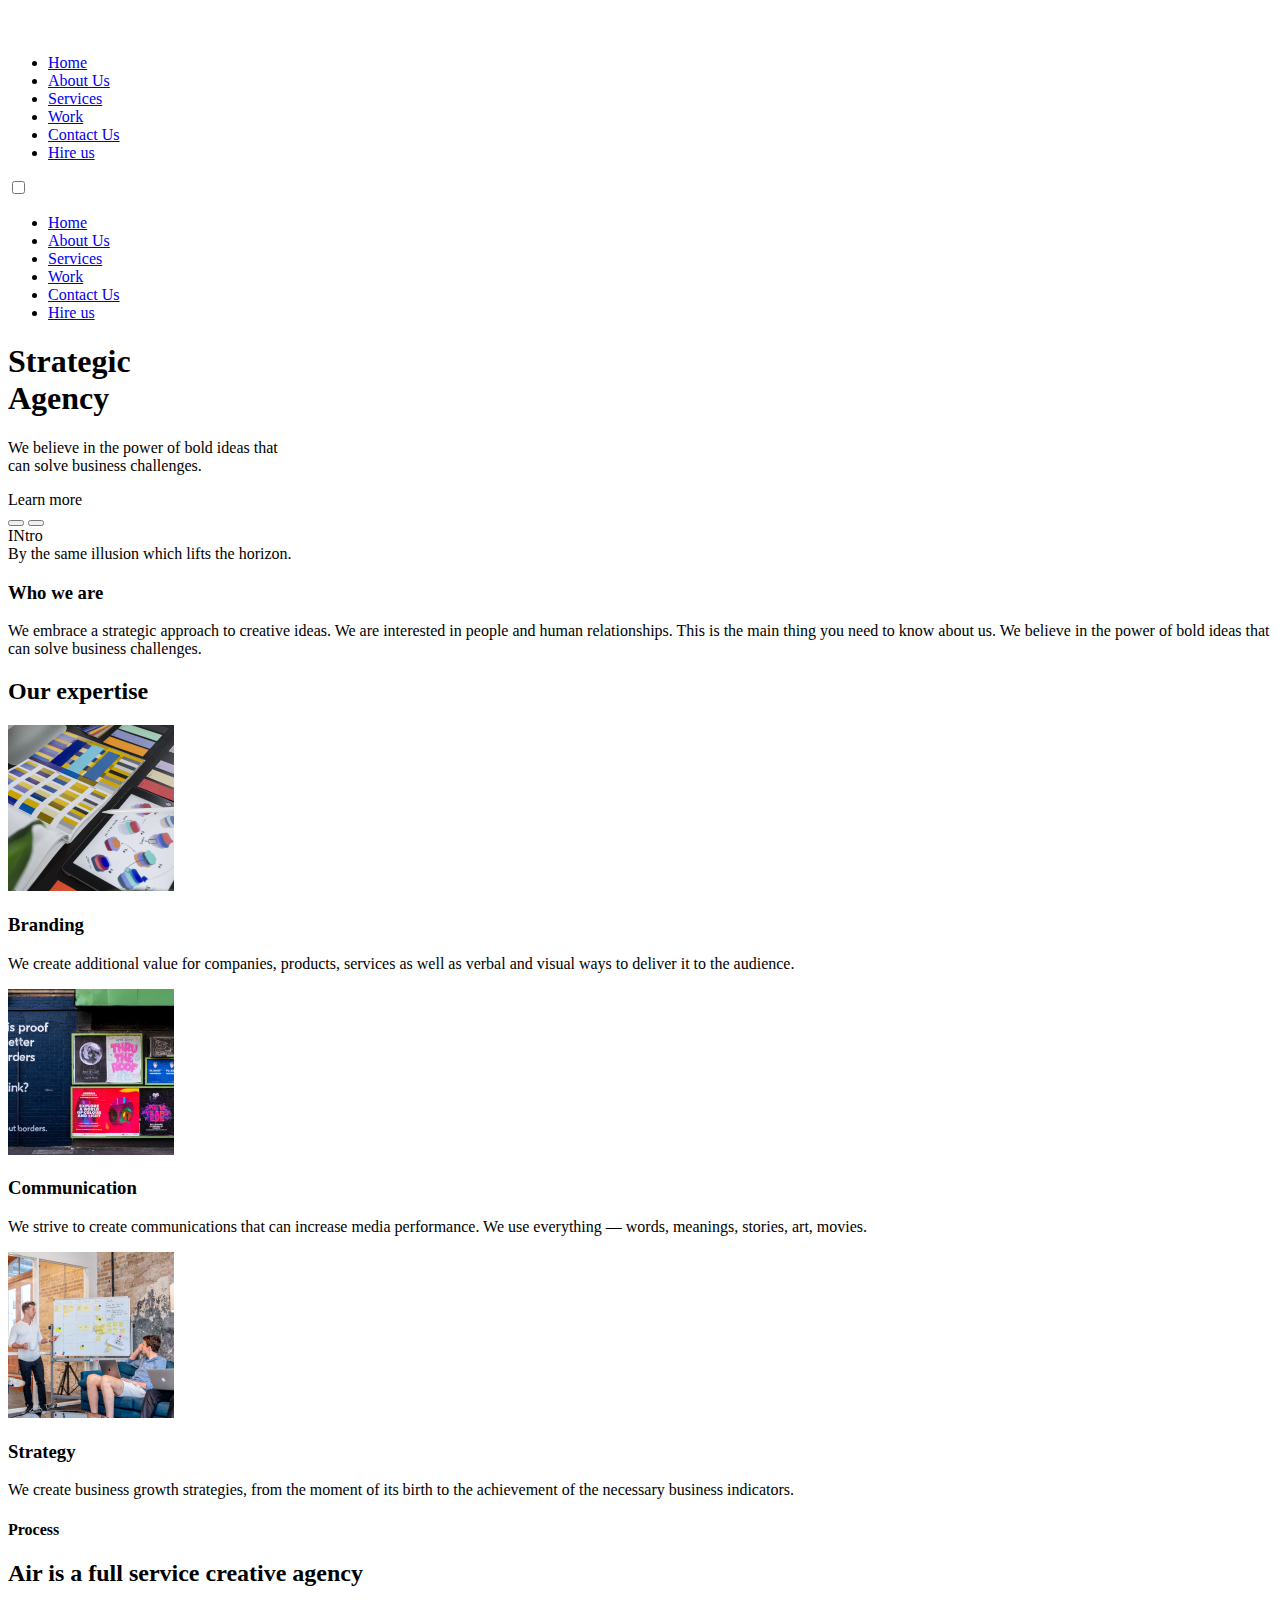
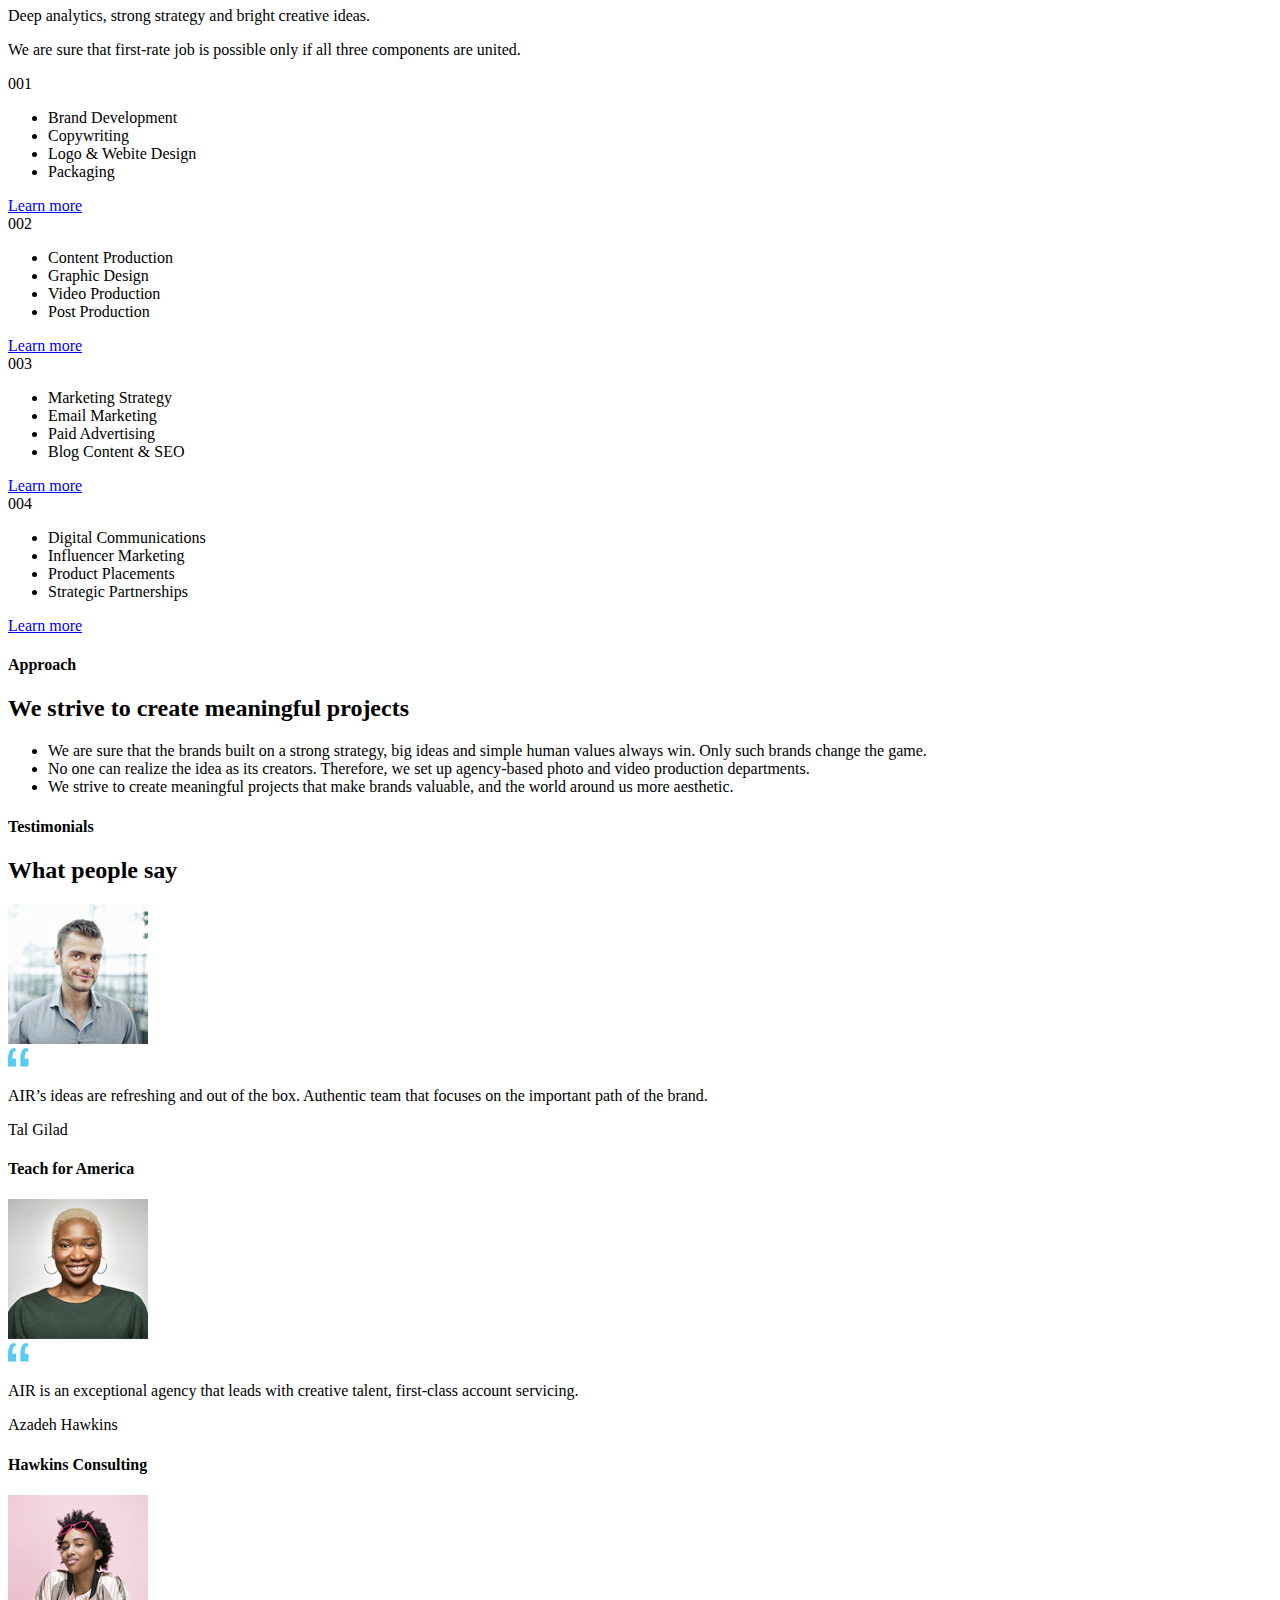
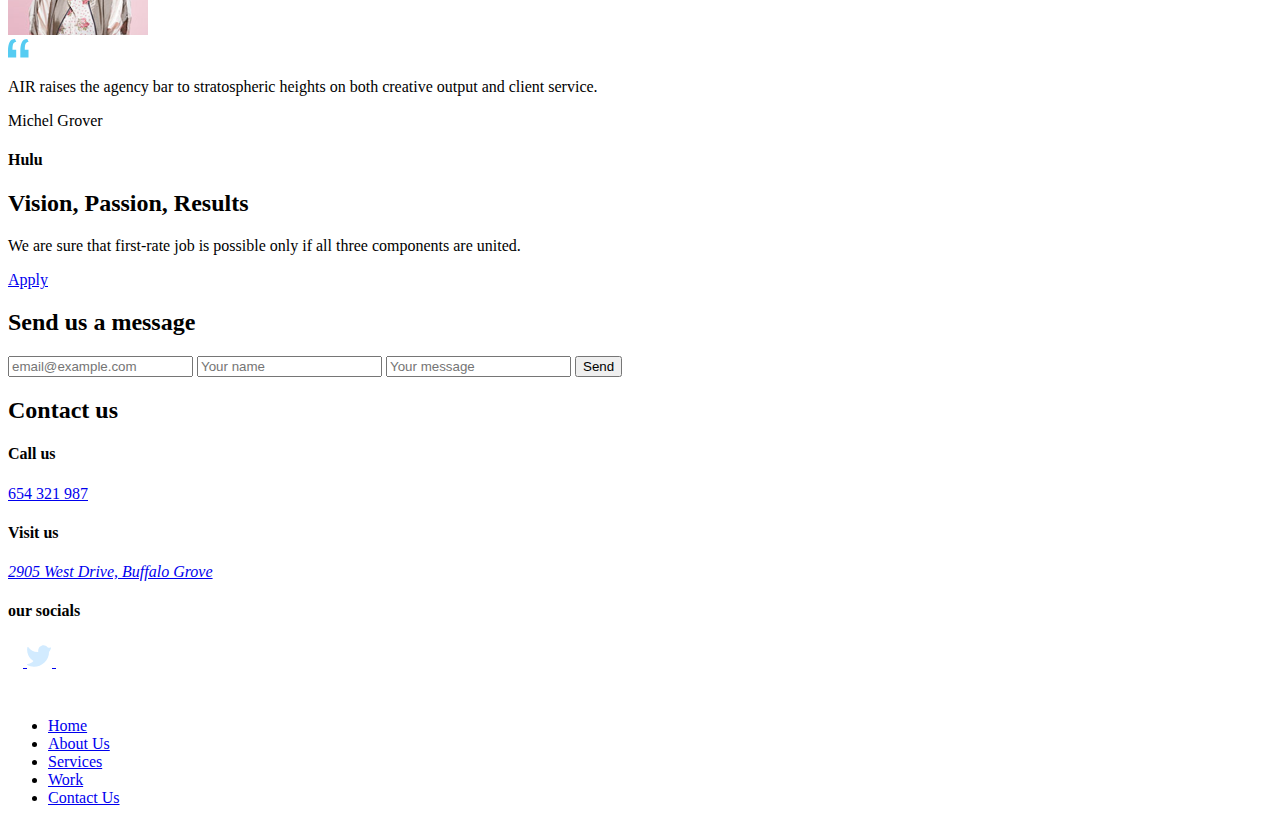
==== commit 021c8e4d: "solution" ====
--- a/src/index.html
+++ b/src/index.html
@@ -280,11 +280,11 @@
               </div>
               <div class="contacts__visit visit">
                 <h4 class="visit__sublilte sublilte">Visit us</h4>
-                <p class="visit__address contact">
+                <address class="visit__address contact">
                   <a class="contact__link" href="https://goo.gl/maps/PHTzXxigvz6HZmjj6" target="blank">
                     2905 West Drive, Buffalo Grove
                   </a>
-                </p>
+                </address>
               </div>
               <div class="contacts__socials socials">
                 <h4 class="socials__sublilte sublilte">our socials</h4>
